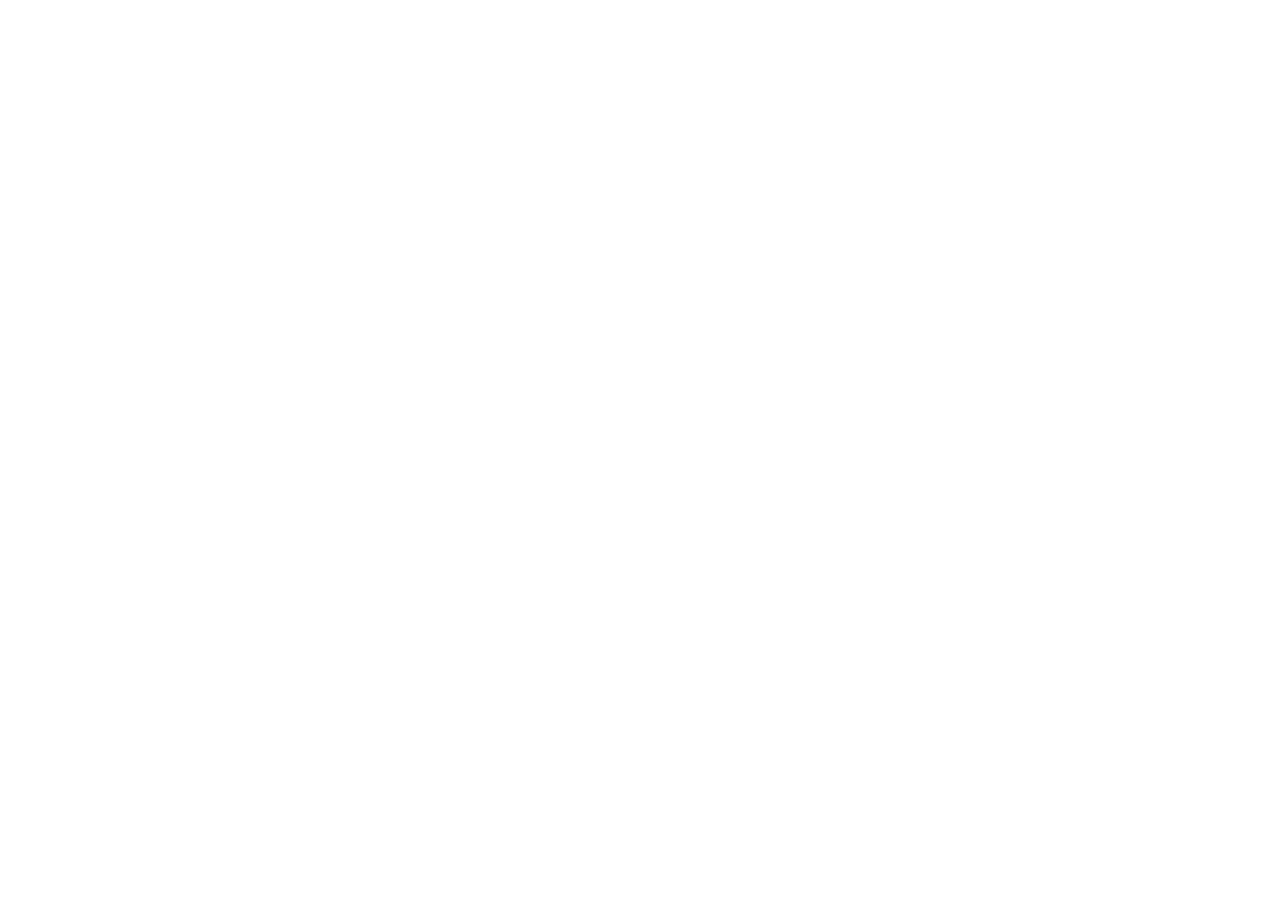
==== index.html @ 25a39562 "refactor with js classes" ====
<!DOCTYPE html>
<head>
    <meta charset="utf-8">
    <title>Wolf App</title>
    <link rel="stylesheet" href="css/index.css">
  </head>
  <body>
  <header>



  </header>
  <main>


  </main>

<footer>

</footer>
    


    <!-- ************* SCRIPT TAGS ************** -->
    <script type="text/javascript" src="services/API.js"></script>
    <script type="text/javascript" src="models/course.js"></script>
    <script type="text/javascript" src="models/golfer.js"></script>
    <script type="text/javascript" src="js/index.js"></script>
  

</body>
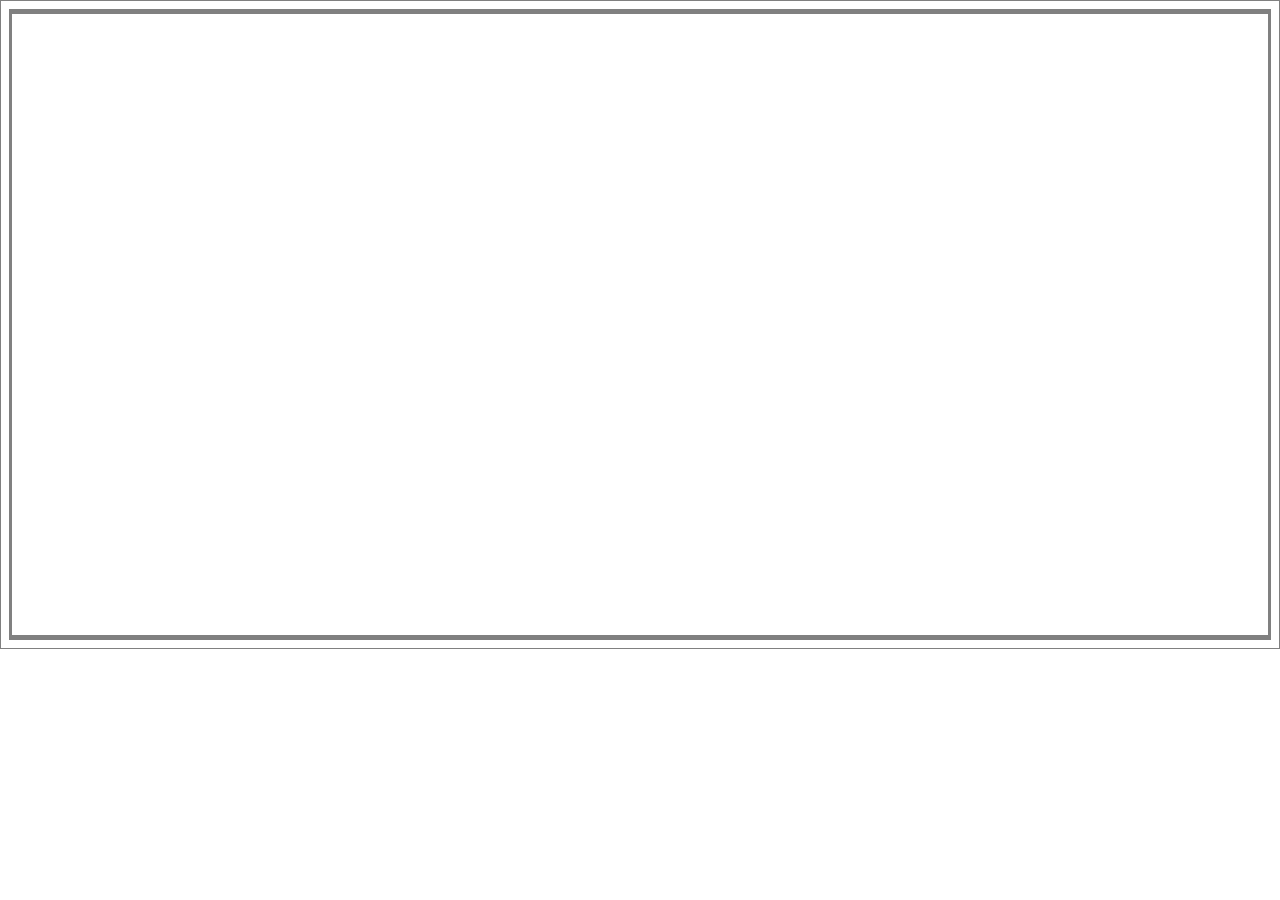
==== commit 257bef3b: "success with play button events being ordered right" ====
--- a/index.html
+++ b/index.html
@@ -7,25 +7,26 @@
   </head>
   <body>
   <header>
-
-
-
   </header>
   <main>
+    <div class="form-box">
 
+    </div>
+    <div class="courses-container">
 
+    </div>
   </main>
-
 <footer>
-
 </footer>
     
 
 
     <!-- ************* SCRIPT TAGS ************** -->
-    <script type="text/javascript" src="services/API.js"></script>
+    <!-- <script type="text/javascript" src="services/API.js"></script>
     <script type="text/javascript" src="models/course.js"></script>
-    <script type="text/javascript" src="models/golfer.js"></script>
+    <script type="text/javascript" src="models/foursome.js"></script>
+    <script type="text/javascript" src="models/golfer.js"></script> -->
+    <script type="text/javascript" src="models/wolf_game.js"></script>
     <script type="text/javascript" src="js/index.js"></script>
   
 
--- a/css/index.css
+++ b/css/index.css
@@ -0,0 +1,11 @@
+* {
+    border: 1px solid gray;
+}
+.hidden {
+    border: 4px solid red;
+    visibility: hidden;
+}
+
+input {
+    display: block;
+}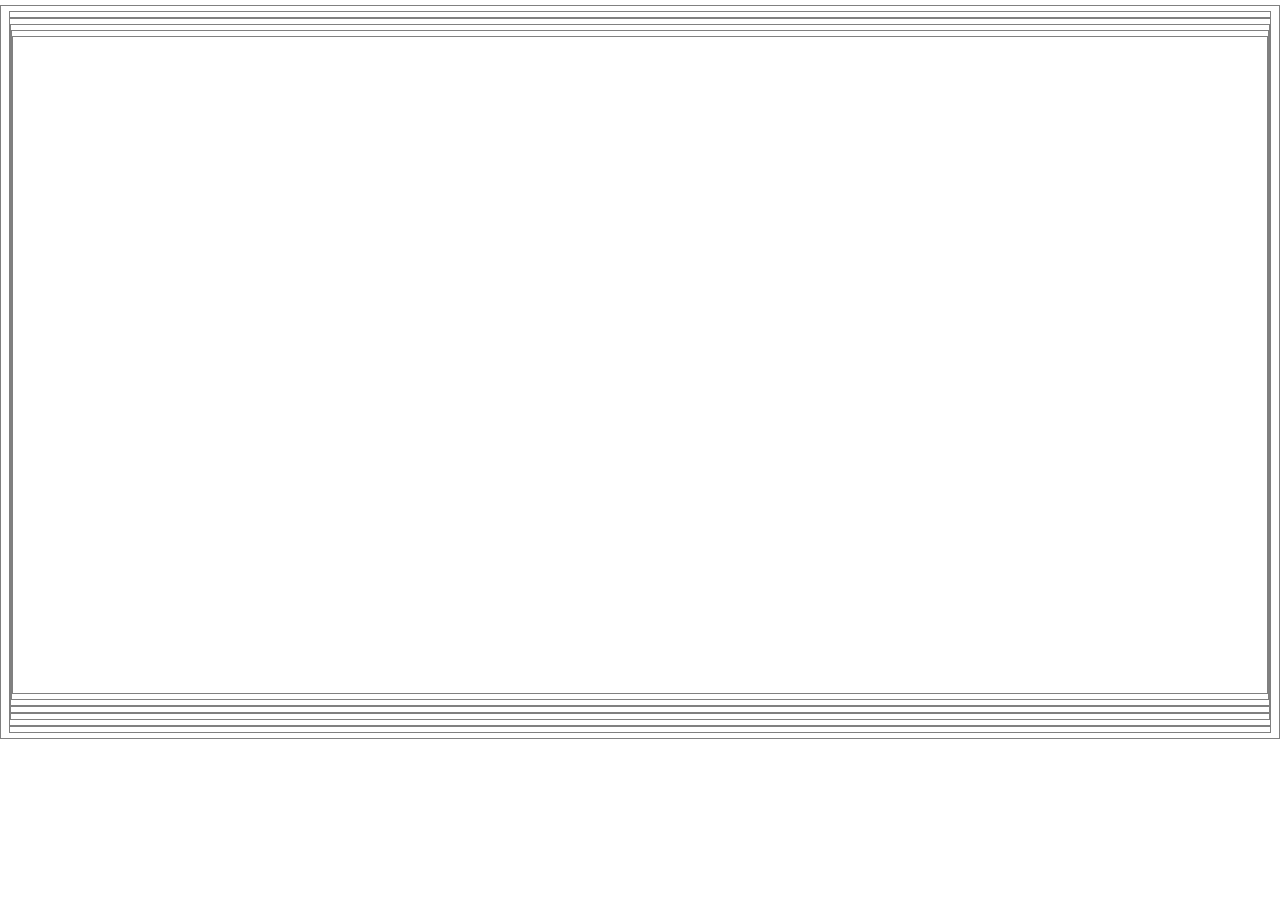
==== commit a740038b: "finally did it" ====
--- a/index.html
+++ b/index.html
@@ -13,6 +13,9 @@
 
     </div>
     <div class="courses-container">
+
+    </div>
+    <div class="wolf-game-container">
 
     </div>
   </main>
--- a/css/index.css
+++ b/css/index.css
@@ -1,4 +1,7 @@
 * {
+    margin-top: 5px;
+    margin-bottom: 5px;
+    box-sizing: border-box;
     border: 1px solid gray;
 }
 .hidden {
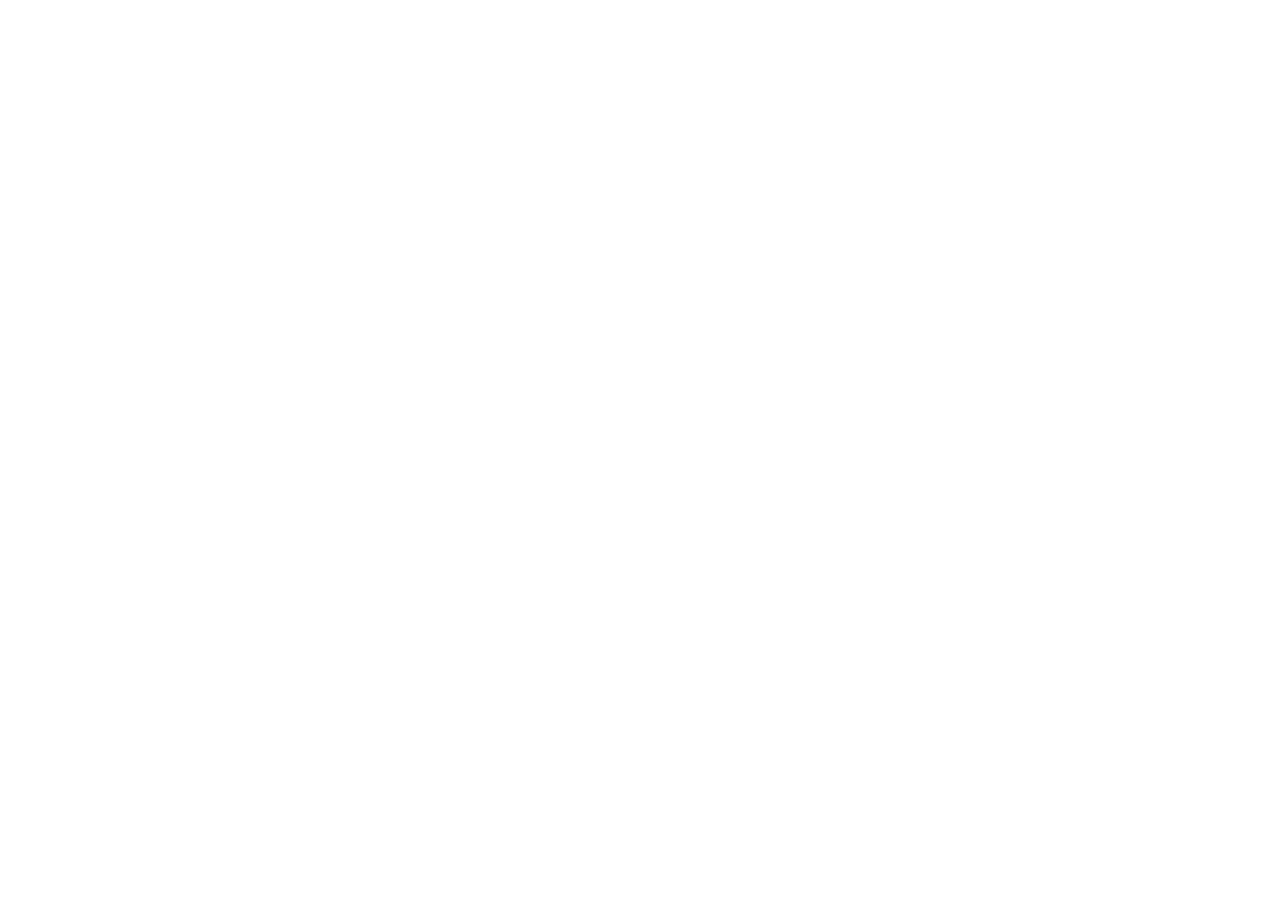
==== commit 494a53bb: "publish" ====
--- a/index.html
+++ b/index.html
@@ -9,6 +9,7 @@
   <header>
   </header>
   <main>
+    <div class="stakes-container"></div>
     <div class="form-box">
 
     </div>
@@ -29,6 +30,7 @@
     <script type="text/javascript" src="models/course.js"></script>
     <script type="text/javascript" src="models/foursome.js"></script>
     <script type="text/javascript" src="models/golfer.js"></script> -->
+    <script type="text/javascript" src="models/golfer.js"></script>
     <script type="text/javascript" src="models/wolf_game.js"></script>
     <script type="text/javascript" src="js/index.js"></script>
   
--- a/css/index.css
+++ b/css/index.css
@@ -2,13 +2,24 @@
     margin-top: 5px;
     margin-bottom: 5px;
     box-sizing: border-box;
-    border: 1px solid gray;
+    /* border: 1px solid gray; */
 }
 .hidden {
-    border: 4px solid red;
+    position: absolute;
+    display: none;
     visibility: hidden;
 }
 
 input {
     display: block;
+}
+
+.hole-container {
+    background-color: lightcyan;
+
+}
+.foursomes-container {
+    display: inline;
+    width: 25 px;
+    float: left;
 }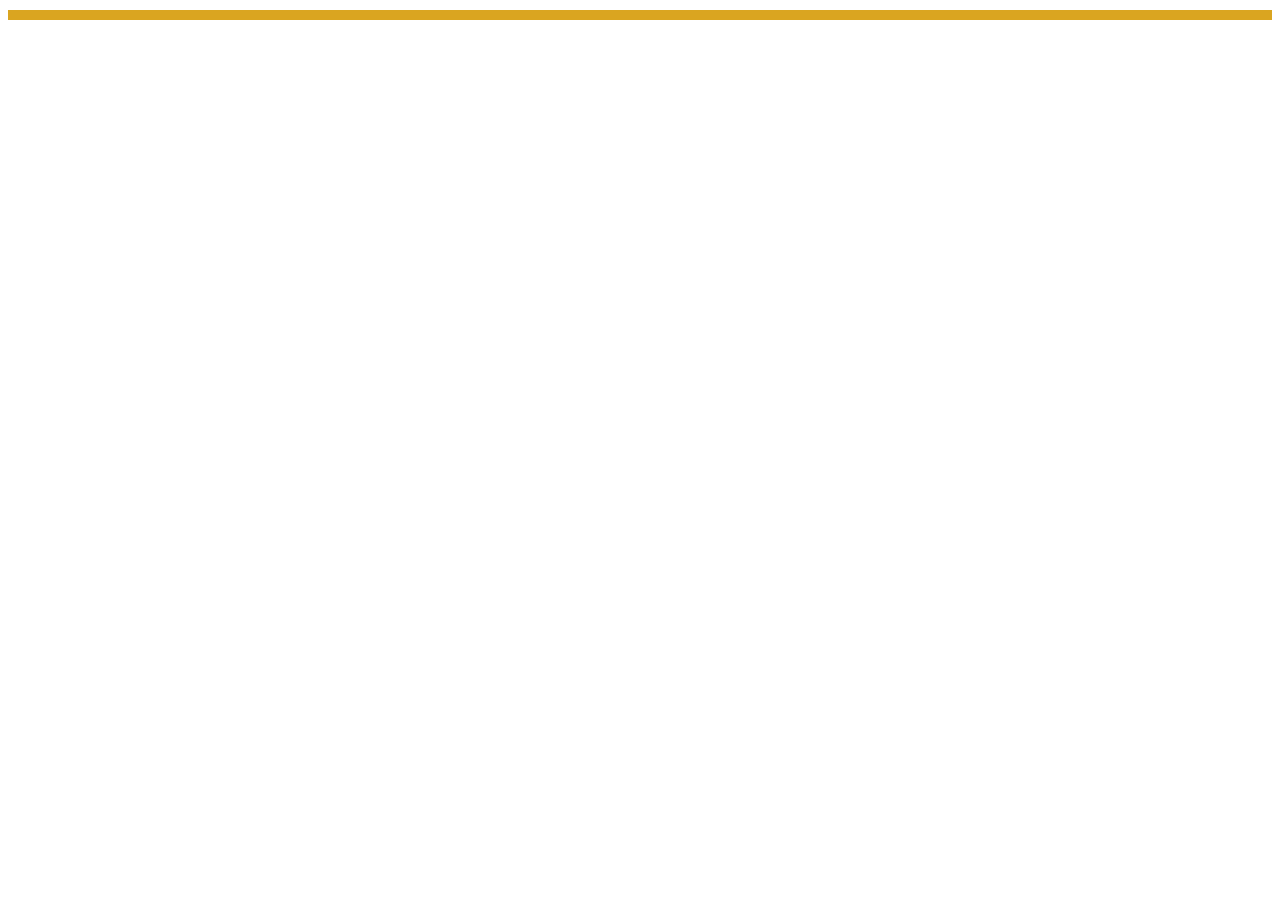
==== commit 94fc4177: "OMG" ====
--- a/index.html
+++ b/index.html
@@ -3,14 +3,27 @@
 <head>
     <meta charset="utf-8">
     <title>Wolf App</title>
+
+<!-- GOOGLE FONTS -->
+    <link rel="preconnect" href="https://fonts.gstatic.com">
+    <link href="https://fonts.googleapis.com/css2?family=Jost:wght@300&display=swap" rel="stylesheet">
+
+    <!-- CSS SHEETS -->
+
     <link rel="stylesheet" href="css/index.css">
   </head>
   <body>
   <header>
   </header>
   <main>
-    <div class="stakes-container"></div>
+    <div class="stakes-container horizontal-flex-container">
+      <div id="player-initials-list"></div>
+      <div id="player-individual-strokes-container"></div>
+    </div>
     <div class="form-box">
+
+    </div>
+    <div class="old-games">
 
     </div>
     <div class="courses-container">
@@ -24,12 +37,13 @@
 </footer>
     
 
+<script type="text/javascript" src="services/API.js"></script>
 
     <!-- ************* SCRIPT TAGS ************** -->
     <!-- <script type="text/javascript" src="services/API.js"></script>
-    <script type="text/javascript" src="models/course.js"></script>
-    <script type="text/javascript" src="models/foursome.js"></script>
-    <script type="text/javascript" src="models/golfer.js"></script> -->
+      <script type="text/javascript" src="models/course.js"></script>
+      <script type="text/javascript" src="models/foursome.js"></script>
+      <script type="text/javascript" src="models/golfer.js"></script> -->
     <script type="text/javascript" src="models/golfer.js"></script>
     <script type="text/javascript" src="models/wolf_game.js"></script>
     <script type="text/javascript" src="js/index.js"></script>
--- a/css/index.css
+++ b/css/index.css
@@ -2,7 +2,15 @@
     margin-top: 5px;
     margin-bottom: 5px;
     box-sizing: border-box;
+    font-family: 'Jost', sans-serif;
+
     /* border: 1px solid gray; */
+}
+
+.horizontal-flex-container {
+    display: flex;
+
+
 }
 .hidden {
     position: absolute;
@@ -16,10 +24,20 @@
 
 .hole-container {
     background-color: lightcyan;
+    display: flex;
 
 }
 .foursomes-container {
     display: inline;
-    width: 25 px;
+    width: 25px;
     float: left;
+}
+
+.wolf {
+    color: red;
+}
+
+.stakes-container {
+    background-color: goldenrod;
+
 }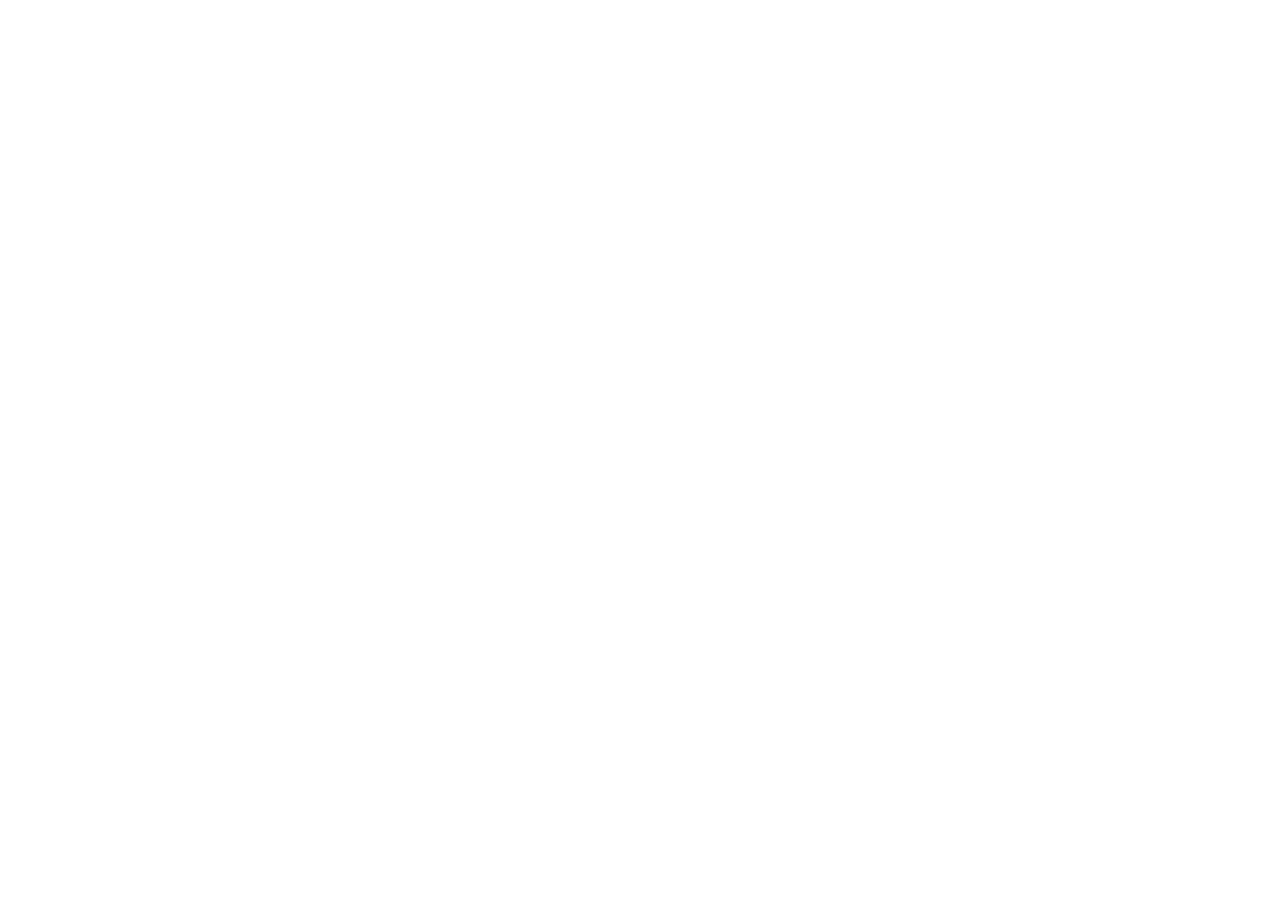
==== commit ab65fddf: "major styling and formatting of initials" ====
--- a/index.html
+++ b/index.html
@@ -5,6 +5,8 @@
     <title>Wolf App</title>
 
 <!-- GOOGLE FONTS -->
+<link rel="preconnect" href="https://fonts.gstatic.com">
+<link href="https://fonts.googleapis.com/css2?family=Jost:wght@700&display=swap" rel="stylesheet">
     <link rel="preconnect" href="https://fonts.gstatic.com">
     <link href="https://fonts.googleapis.com/css2?family=Jost:wght@300&display=swap" rel="stylesheet">
 
@@ -16,9 +18,9 @@
   <header>
   </header>
   <main>
-    <div class="stakes-container horizontal-flex-container">
+    <div class="stakes-container horizontal-flex-container hidden">
       <div id="player-initials-list"></div>
-      <div id="player-individual-strokes-container"></div>
+      <div class="horizontal-flex-container" id="player-individual-strokes-container"></div>
     </div>
     <div class="form-box">
 
--- a/css/index.css
+++ b/css/index.css
@@ -4,13 +4,44 @@
     box-sizing: border-box;
     font-family: 'Jost', sans-serif;
 
+
     /* border: 1px solid gray; */
+}
+h6 {
+    font-size: 14px;
+    margin-top: 0px;
+    margin-bottom: 0px;
+    /* font-family: cursive; */
+}
+
+button {
+    border: 3px solid darkblue;
+    background: lightblue;
+    color: white;
+    align-self: center;
+}
+.ticker-button {
+    height: 30px;
+    width: 30px;
+    font-size: xx-small;
+    text-align: center;
+    border-radius: 50%;
+    font-family: "Jost", sans-serif;
+    font-weight: 700;
+    color: black;
+
 }
 
 .horizontal-flex-container {
     display: flex;
-
-
+}
+.score-column {
+    display: flex;
+    flex-direction: column;
+    justify-content: space-start;
+    gap: 20px;
+    margin-left: 5px;
+    margin-right: 5px;
 }
 .hidden {
     position: absolute;
@@ -18,26 +49,73 @@
     visibility: hidden;
 }
 
-input {
+/* input {
     display: block;
+} */
+
+.wolf-game-container {
+    display: flex;
+    flex-flow: wrap;
+    padding-top: 250px;
 }
-
 .hole-container {
-    background-color: lightcyan;
-    display: flex;
+    justify-content: space-evenly;
+    width: 400px;
 
 }
+.foursome-form {
+    display: flex;
+    flex-direction: column;
+    align-content: center;
+    align-items: center;
+}
 .foursomes-container {
+    
     display: inline;
     width: 25px;
     float: left;
 }
 
+.courses-container, .form-box {
+
+    align-items: center;
+    text-align: center;
+}
+.courses-container button {
+    height: 100px;
+    width: 100px;
+    background: none;
+    color: darkblue;
+    font-weight: 700;
+    transition-duration: 1s;
+}
+.courses-container button:hover {
+    border-radius: 50%;
+
+}
+span {
+    font-weight: 100;
+    font-variant-caps: all-small-caps;
+    font-size: small;
+}
 .wolf {
     color: red;
 }
 
 .stakes-container {
-    background-color: goldenrod;
+    position: fixed;
+    width: 800px;
+    margin-left: auto;
+    margin-right: auto;
+    top: -10px;
 
-}+}
+#player-initials-list {
+    padding-top: 45px;
+
+}
+#player-individual-strokes-container {
+    margin: 0px;
+    
+    margin-left: 10px;
+}
